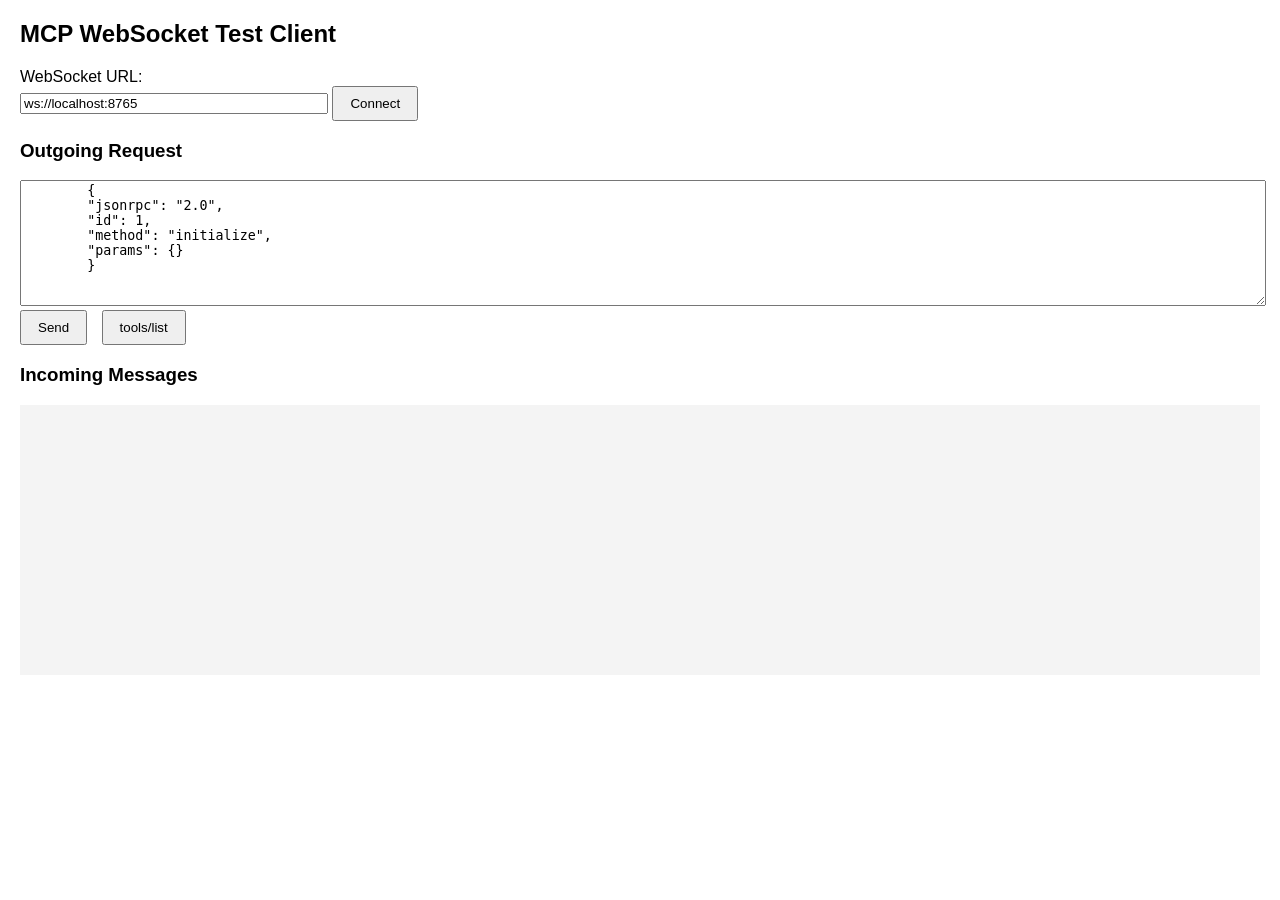
==== MCPTest.html @ 59c9fc32 "Initial commit: mcp_ws websocket MCP framework" ====
<!DOCTYPE html>
<html>
    <head>
        <meta charset="UTF-8">
        <title>MCP WebSocket Test Client</title>
        <style>
            body { font-family: Arial; margin: 20px; }
            textarea { width: 100%; height: 120px; }
            pre { background: #f4f4f4; padding: 10px; height: 250px; overflow-y: scroll; }
            .btn { padding: 8px 16px; margin-right: 10px; cursor: pointer; }
        </style>
    </head>
    <body>

    <h2>MCP WebSocket Test Client</h2>

    <label>WebSocket URL:</label><br>
    <input id="wsUrl" value="ws://localhost:8765" style="width: 300px;">
    <button class="btn" onclick="connectWS()">Connect</button>

    <h3>Outgoing Request</h3>
    <textarea id="requestBox">
        {
        "jsonrpc": "2.0",
        "id": 1,
        "method": "initialize",
        "params": {}
        }
    </textarea>
    <br>
    <button class="btn" onclick="sendRequest()">Send</button>
    <button class="btn" onclick="sendToolsList()">tools/list</button>

    <h3>Incoming Messages</h3>
    <pre id="log"></pre>

    <script>
    let ws;

    function log(msg) {
        const logBox = document.getElementById("log");
        logBox.textContent += msg + "\n\n";
        logBox.scrollTop = logBox.scrollHeight;
    }

    function connectWS() {
        const url = document.getElementById("wsUrl").value;
        ws = new WebSocket(url);

        ws.onopen = () => log("✅ Connected to " + url);
        ws.onmessage = evt => log("⬅️ " + evt.data);
        ws.onerror = err => log("❌ Error: " + err.message);
        ws.onclose = () => log("🔌 Connection closed");
    }

    function sendRequest() {
        if (!ws || ws.readyState !== WebSocket.OPEN) 
            return alert("WebSocket is not connected.");

        const txt = document.getElementById("requestBox").value;
        try {
            JSON.parse(txt); // validate JSON
            ws.send(txt);
            log("➡️ " + txt);
        } catch (e) {
            alert("Invalid JSON: " + e);
        }
    }

    function sendToolsList() {
        const req = {
            jsonrpc: "2.0",
            id: Math.floor(Math.random() * 99999),
            method: "tools/list",
            params: {}
        };
        ws.send(JSON.stringify(req));
        log("➡️ " + JSON.stringify(req, null, 2));
    }
    </script>
    </body>
</html>
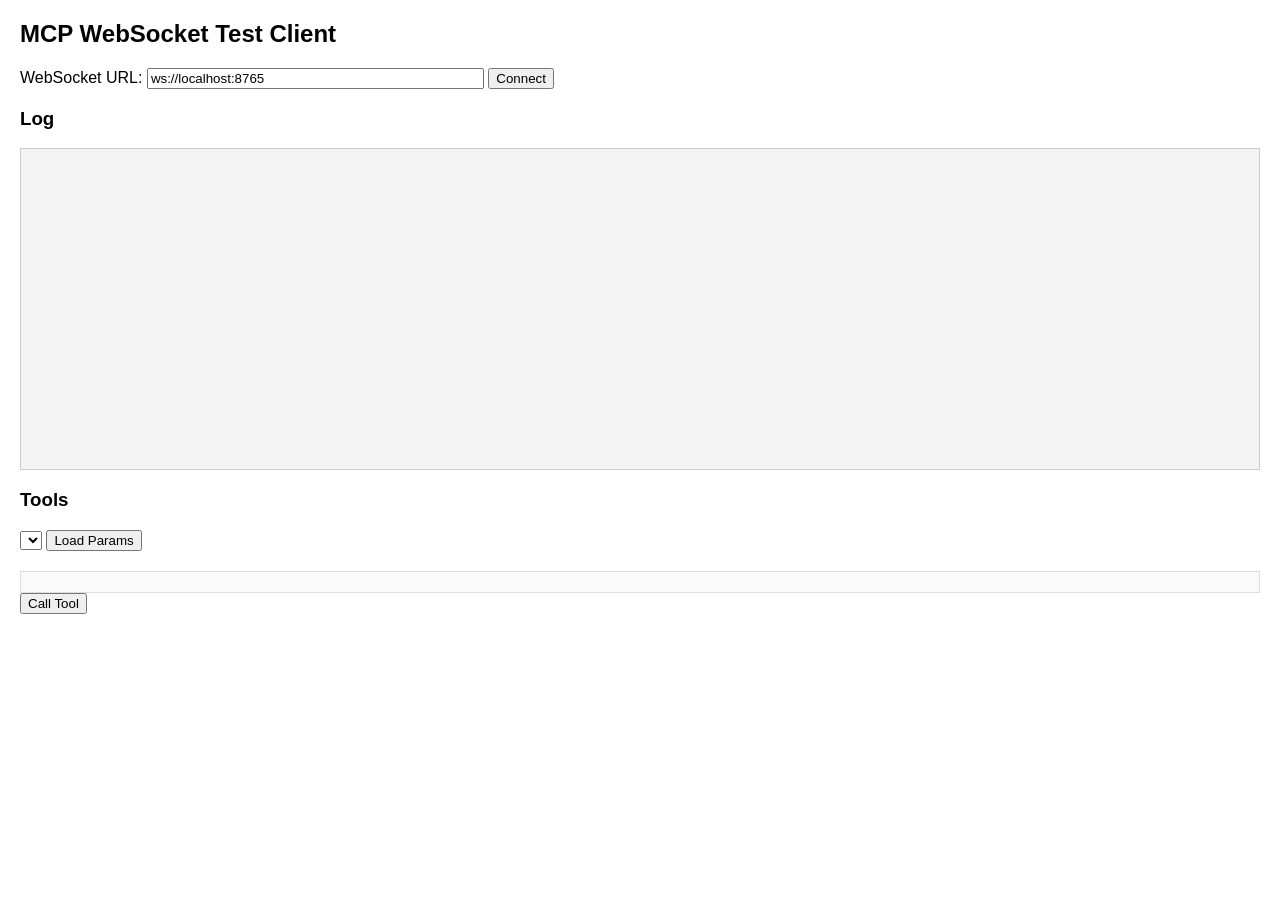
==== commit 51265965: "Re architected project" ====
--- a/MCPTest.html
+++ b/MCPTest.html
@@ -1,82 +1,162 @@
 <!DOCTYPE html>
-<html>
-    <head>
-        <meta charset="UTF-8">
-        <title>MCP WebSocket Test Client</title>
-        <style>
-            body { font-family: Arial; margin: 20px; }
-            textarea { width: 100%; height: 120px; }
-            pre { background: #f4f4f4; padding: 10px; height: 250px; overflow-y: scroll; }
-            .btn { padding: 8px 16px; margin-right: 10px; cursor: pointer; }
-        </style>
-    </head>
+<html lang="en">
+<head>
+    <meta charset="UTF-8">
+    <title>MCP WebSocket Client</title>
+    <style>
+        body {
+            font-family: Arial, sans-serif;
+            margin: 20px;
+        }
+        #log {
+            white-space: pre-wrap;
+            background: #f4f4f4;
+            padding: 10px;
+            border: 1px solid #ccc;
+            height: 300px;
+            overflow-y: auto;
+        }
+        .tool-container {
+            margin-top: 20px;
+            padding: 10px;
+            border: 1px solid #ddd;
+            background: #fafafa;
+        }
+        .param {
+            margin-bottom: 10px;
+        }
+    </style>
+</head>
     <body>
 
-    <h2>MCP WebSocket Test Client</h2>
+        <h2>MCP WebSocket Test Client</h2>
 
-    <label>WebSocket URL:</label><br>
-    <input id="wsUrl" value="ws://localhost:8765" style="width: 300px;">
-    <button class="btn" onclick="connectWS()">Connect</button>
+        <label>WebSocket URL:</label>
+        <input id="wsUrl" value="ws://localhost:8765" size="40">
+        <button onclick="connectWS()">Connect</button>
 
-    <h3>Outgoing Request</h3>
-    <textarea id="requestBox">
-        {
-        "jsonrpc": "2.0",
-        "id": 1,
-        "method": "initialize",
-        "params": {}
-        }
-    </textarea>
-    <br>
-    <button class="btn" onclick="sendRequest()">Send</button>
-    <button class="btn" onclick="sendToolsList()">tools/list</button>
+        <h3>Log</h3>
+        <div id="log"></div>
 
-    <h3>Incoming Messages</h3>
-    <pre id="log"></pre>
+        <h3>Tools</h3>
+        <select id="toolSelect"></select>
+        <button onclick="loadToolUI()">Load Params</button>
 
-    <script>
-    let ws;
+        <div id="toolUI" class="tool-container"></div>
+        <button onclick="callTool()">Call Tool</button>
 
-    function log(msg) {
-        const logBox = document.getElementById("log");
-        logBox.textContent += msg + "\n\n";
-        logBox.scrollTop = logBox.scrollHeight;
-    }
+        <script>
+            let ws = null;
+            let tools = {};
 
-    function connectWS() {
-        const url = document.getElementById("wsUrl").value;
-        ws = new WebSocket(url);
+            function log(msg) {
+                const logDiv = document.getElementById("log");
+                logDiv.textContent += msg + "\n";
+                logDiv.scrollTop = logDiv.scrollHeight;
+            }
 
-        ws.onopen = () => log("✅ Connected to " + url);
-        ws.onmessage = evt => log("⬅️ " + evt.data);
-        ws.onerror = err => log("❌ Error: " + err.message);
-        ws.onclose = () => log("🔌 Connection closed");
-    }
+            function connectWS() {
+                const url = document.getElementById("wsUrl").value;
+                ws = new WebSocket(url);
 
-    function sendRequest() {
-        if (!ws || ws.readyState !== WebSocket.OPEN) 
-            return alert("WebSocket is not connected.");
+                ws.onopen = () => {
+                    log("Connected to " + url);
+                    sendJSON({
+                        jsonrpc: "2.0",
+                        id: 1,
+                        method: "initialize",
+                        params: {}
+                    });
+                };
 
-        const txt = document.getElementById("requestBox").value;
-        try {
-            JSON.parse(txt); // validate JSON
-            ws.send(txt);
-            log("➡️ " + txt);
-        } catch (e) {
-            alert("Invalid JSON: " + e);
-        }
-    }
+                ws.onerror = (e) => log("WebSocket error");
 
-    function sendToolsList() {
-        const req = {
-            jsonrpc: "2.0",
-            id: Math.floor(Math.random() * 99999),
-            method: "tools/list",
-            params: {}
-        };
-        ws.send(JSON.stringify(req));
-        log("➡️ " + JSON.stringify(req, null, 2));
-    }
-    </script>
+                ws.onmessage = (msg) => {
+                    log("<< " + msg.data);
+                    const data = JSON.parse(msg.data);
+                    handleResponse(data);
+                };
+            }
+
+            function sendJSON(obj) {
+                const json = JSON.stringify(obj);
+                log(">> " + json);
+                ws.send(json);
+            }
+
+            function handleResponse(res) {
+                if (res.result && res.result.capabilities) {
+                    log("Initialization complete. Loading tools...");
+                    sendJSON({
+                        jsonrpc: "2.0",
+                        id: 2,
+                        method: "tools/list",
+                        params: {}
+                    });
+                }
+
+                if (res.result && res.result.tools) {
+                    tools = {};
+                    const select = document.getElementById("toolSelect");
+                    select.innerHTML = "";
+
+                    res.result.tools.forEach(t => {
+                        tools[t.name] = t;
+                        select.innerHTML += `<option value="${t.name}">${t.name}</option>`;
+                    });
+
+                    log("Tools loaded.");
+                }
+            }
+
+            function loadToolUI() {
+                const toolName = document.getElementById("toolSelect").value;
+                const tool = tools[toolName];
+                if (!tool) return;
+
+                const ui = document.getElementById("toolUI");
+                ui.innerHTML = `<h4>${tool.name}</h4><p>${tool.description}</p>`;
+
+                const props = tool.parameters?.properties || {};
+
+                for (const key of Object.keys(props)) {
+                    ui.innerHTML += `
+                        <div class="param">
+                            <label>${key} (${props[key].type}):</label><br>
+                            <input id="param_${key}" size="30">
+                        </div>`;
+                }
+            }
+
+            function callTool() {
+                const toolName = document.getElementById("toolSelect").value;
+                const tool = tools[toolName];
+
+                const props = tool.parameters?.properties || {};
+                const args = {};
+
+                for (const key of Object.keys(props)) {
+                    const val = document.getElementById("param_" + key).value;
+                    const type = props[key].type;
+
+                    if (type === "integer") {
+                        args[key] = parseInt(val, 10);
+                    } else if (type === "number") {
+                        args[key] = parseFloat(val);
+                    } else if (type === "boolean") {
+                        args[key] = (val.toLowerCase() === "true");
+                    } else {
+                        args[key] = val;
+                    }
+                }
+
+                sendJSON({
+                    jsonrpc: "2.0",
+                    id: Date.now(),
+                    method: "tools/call",
+                    params: { name: toolName, arguments: args }
+                });
+            }
+        </script>
     </body>
 </html>
